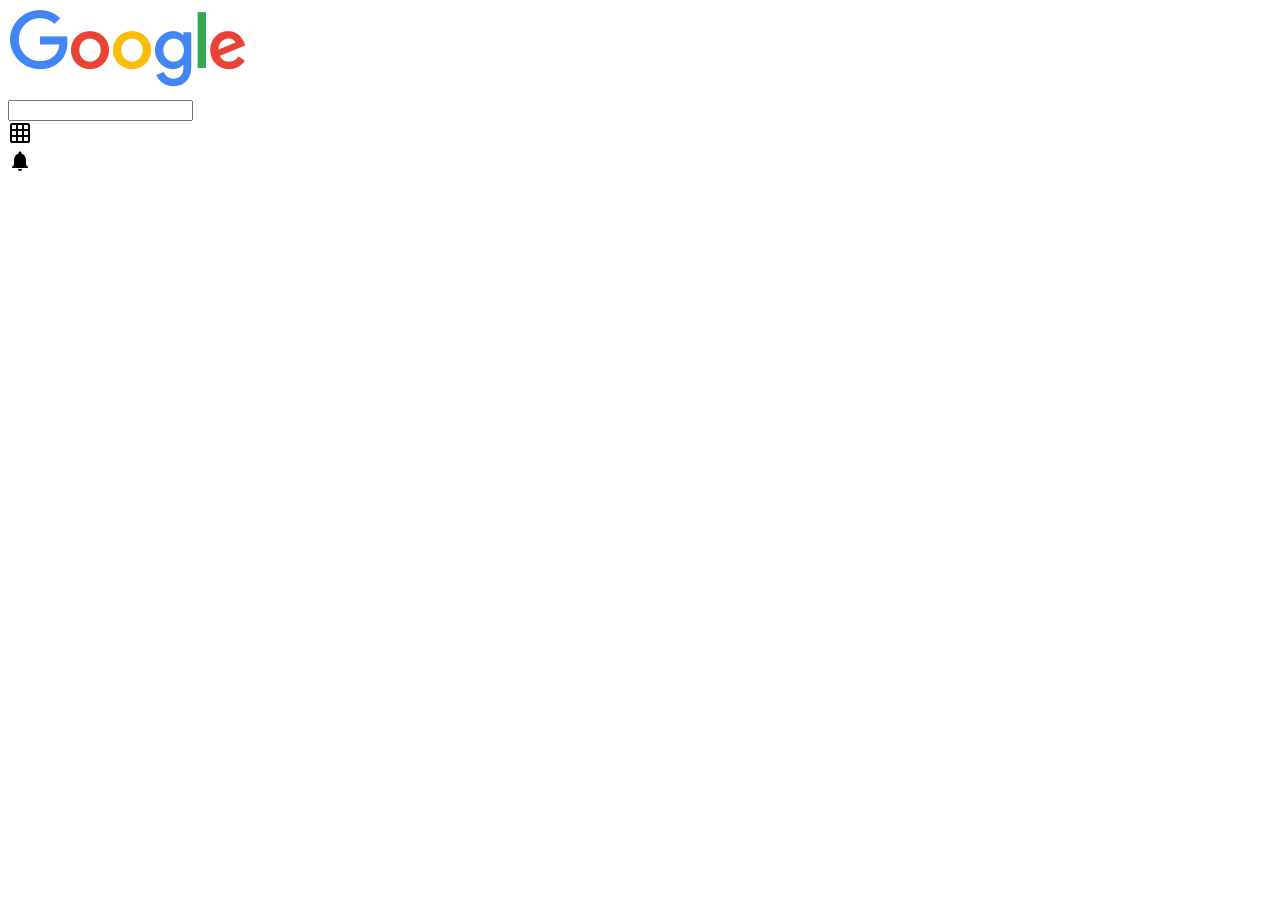
==== index2.html @ 4fe57230 "Adding logo, search bar and buttons" ====
<!DOCTYPE html>
<html>
    <head>
        <title>Google search result</title>
    </head>

    <body>
        <header>
            <div class="container header" id="logo-search-options">
                <div class="searchform">
                    <a href="https://www.google.com" id="mini-logo">
                        <img src="images/mini-logo.png" />
                    </a>

                    <div class="container search">
                        <form action="" method="get" id="searchbar">
                            <input id="usersearch" type="text" />
                        </form>
                    </div>

                    <div class="buttoncontainer">
                        <div class="topbutton" id="grid">
                            <a href="https://www.youtube.com">
                                <img src="images/ic_grid_24px.svg" />
                            </a>
                        </div>

                        <div class="topbutton" id="notifications">
                            <a href="https://www.youtube.com">
                                <img src="images/ic_notifications_24px.svg" />
                            </a>
                        </div>

                        <div class="topbutton" id="google">
                            <a href="https://www.9gag.com" id="accountlink">

                            </a>
                        </div>
                    </div>
            </div>
        </header>

    </body>
</html>
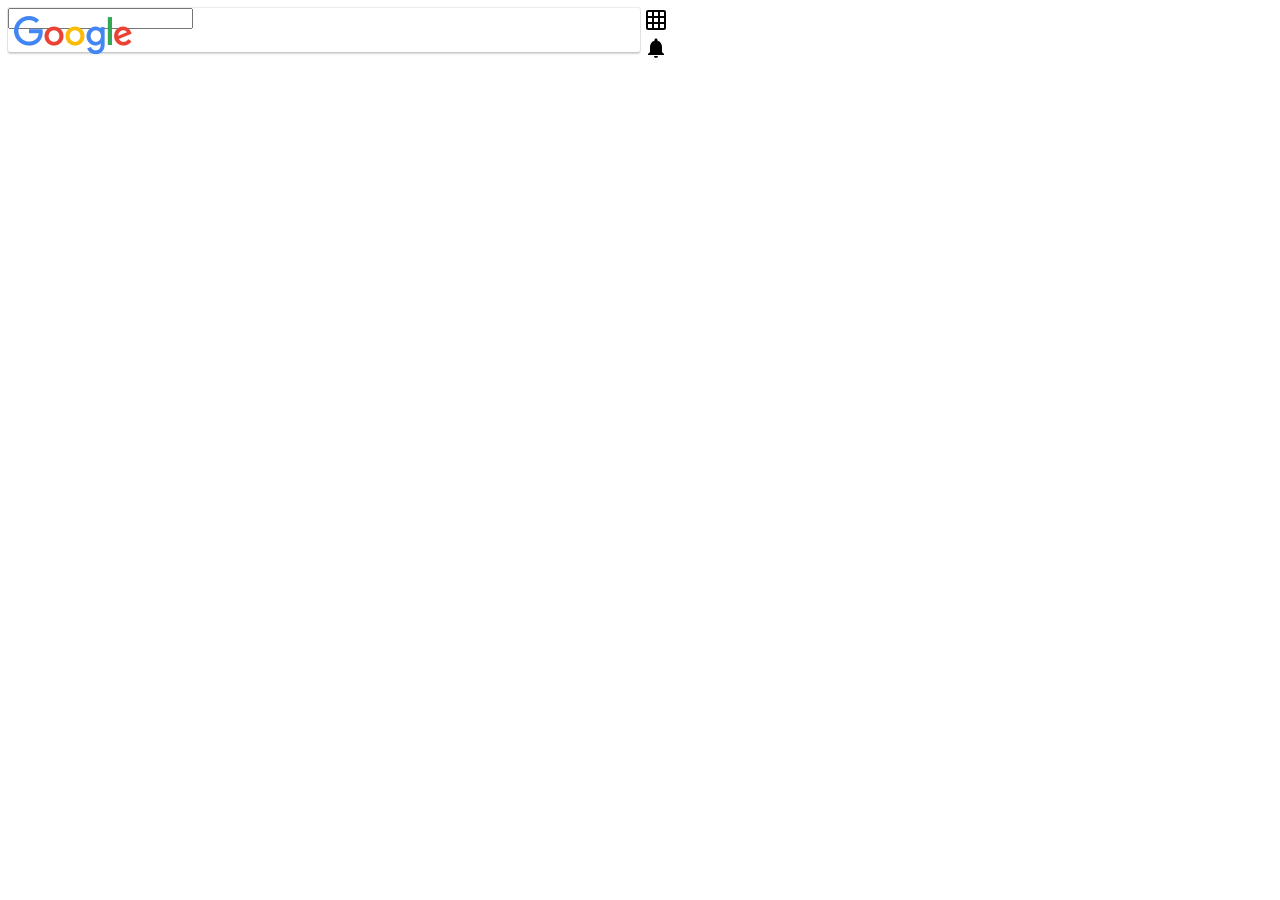
==== commit a0e2c1fa: "Making some changes" ====
--- a/index2.html
+++ b/index2.html
@@ -2,23 +2,28 @@
 <html>
     <head>
         <title>Google search result</title>
+        <link rel="stylesheet" type="text/css" href="style2.css">
     </head>
 
     <body>
         <header>
-            <div class="container header" id="logo-search-options">
-                <div class="searchform">
-                    <a href="https://www.google.com" id="mini-logo">
-                        <img src="images/mini-logo.png" />
-                    </a>
+            <div class="container top" id="logo-search-options">
+                <div class="section">
+                    <!--minilogo -->
+                    <div class="container section1" id="mini-logo">
+                        <a href="https://www.google.com" >
+                            <img src="images/mini-logo.png" id="mini-logo-image" />
+                        </a>
+                    </div>
 
-                    <div class="container search">
+                    <!-- search bar and voice search buttons-->
+                    <div class="container section1" id="searchbarframe">
                         <form action="" method="get" id="searchbar">
                             <input id="usersearch" type="text" />
                         </form>
                     </div>
 
-                    <div class="buttoncontainer">
+                    <div class="section1">
                         <div class="topbutton" id="grid">
                             <a href="https://www.youtube.com">
                                 <img src="images/ic_grid_24px.svg" />
@@ -32,11 +37,15 @@
                         </div>
 
                         <div class="topbutton" id="google">
-                            <a href="https://www.9gag.com" id="accountlink">
-
-                            </a>
+                            <a href="https://www.9gag.com" id="accountlink"></a>
                         </div>
                     </div>
+
+                </div>
+
+                <div class="container resulttypes">
+
+                </div>
             </div>
         </header>
 
--- a/style2.css
+++ b/style2.css
@@ -0,0 +1,39 @@
+div {
+    display: block;
+}
+
+.container top {
+    width: 100%;
+    display: block;
+}
+
+.section1 {
+    display: inline-block;
+    position: relative;
+}
+
+#mini-logo {
+    width: 145px;
+    height: 54px;
+    padding-left: 13px;
+    padding-right: 12px;
+    z-index: 1;
+    padding-top: 7px;
+    left: 0;
+    position: absolute;
+}
+
+#mini-logo-image {
+    width: 120px;
+    height: 44px;
+}
+
+#searchbarframe {
+    width: 632px;
+    height: 44px;
+    text-align: left;
+    box-shadow: 0 2px 2px 0 rgba(0,0,0,0.16), 0 0 0 1px rgba(0,0,0,0.08);
+    transition: box-shadow 200ms cubic-bezier(0.4, 0.0, 0.2, 1);
+    border-radius: 2px;
+    vertical-align: top;
+}
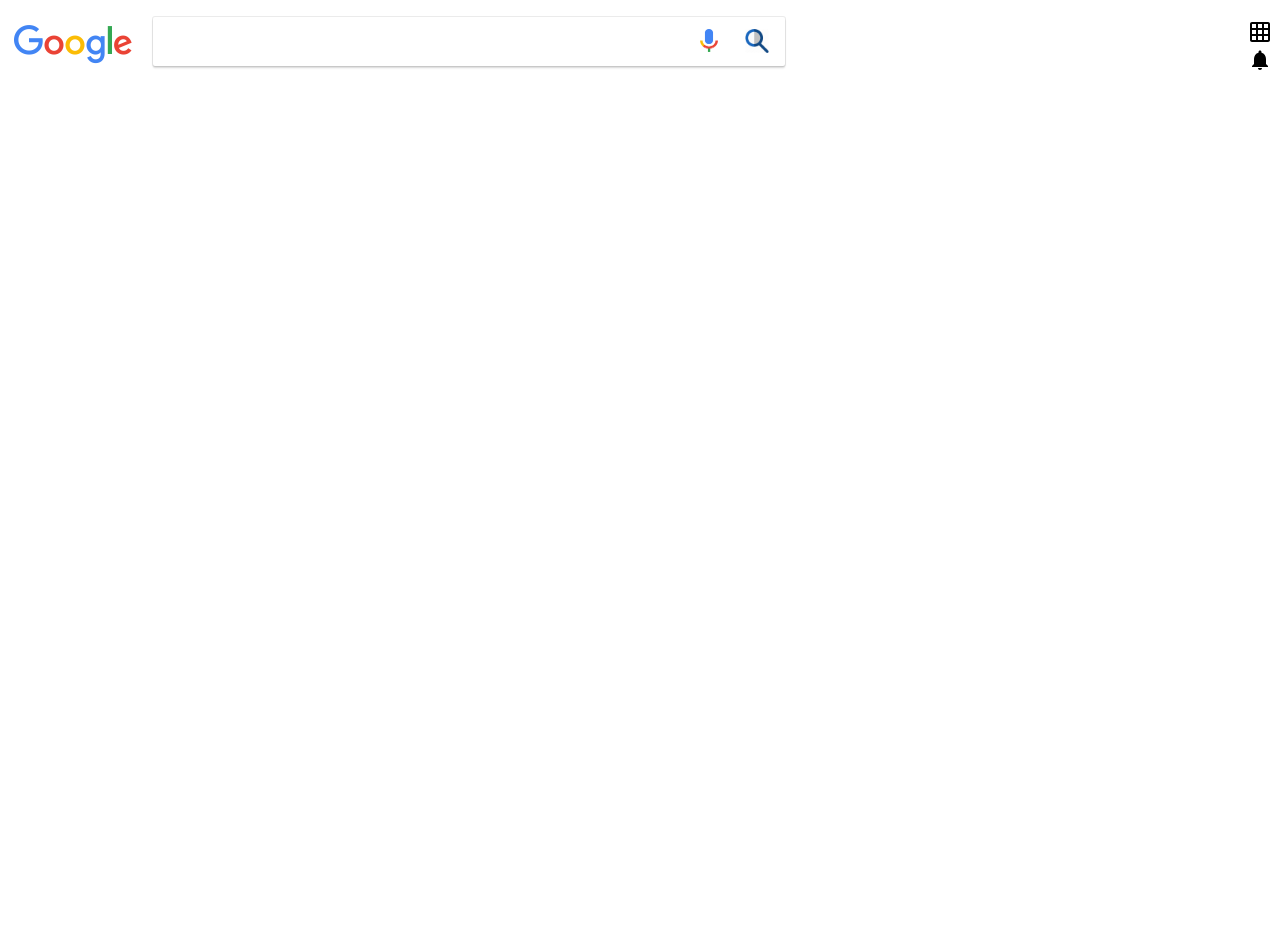
==== commit 1452f7c6: "Working" ====
--- a/index2.html
+++ b/index2.html
@@ -18,12 +18,26 @@
 
                     <!-- search bar and voice search buttons-->
                     <div class="container section1" id="searchbarframe">
-                        <form action="" method="get" id="searchbar">
-                            <input id="usersearch" type="text" />
-                        </form>
+                        <button type="submit" name="search" class="searchbutton">
+                            <img src="images/search.png" class="searchicon">
+                        </button>
+
+                        <div class="searchNvoice">
+                            <div class="voicesearch">
+                                <a href="https://www.google.com" class="voicelink">
+                                    <img src="images/ic_microphone_logo.png"
+                                        id="microphonelogo"/>
+                                </a>
+                            </div>
+
+                            <div class="searchcontainer">
+                                <input class="usersearch" type="text" />
+                            </div>
+                        </div>
                     </div>
 
-                    <div class="section1">
+                    <!-- buttons -->
+                    <div class="section1 buttons">
                         <div class="topbutton" id="grid">
                             <a href="https://www.youtube.com">
                                 <img src="images/ic_grid_24px.svg" />
@@ -37,7 +51,9 @@
                         </div>
 
                         <div class="topbutton" id="google">
-                            <a href="https://www.9gag.com" id="accountlink"></a>
+                            <a href="https://www.9gag.com" id="accountlink">
+
+                            </a>
                         </div>
                     </div>
 
--- a/style2.css
+++ b/style2.css
@@ -2,14 +2,16 @@
     display: block;
 }
 
-.container top {
+.top {
     width: 100%;
     display: block;
 }
 
 .section1 {
     display: inline-block;
-    position: relative;
+    padding-bottom: 2px;
+    padding-top: 3px;
+    margin-top: 9px;
 }
 
 #mini-logo {
@@ -32,8 +34,114 @@
     width: 632px;
     height: 44px;
     text-align: left;
+    line-height: 0;
+    white-space: nowrap;
     box-shadow: 0 2px 2px 0 rgba(0,0,0,0.16), 0 0 0 1px rgba(0,0,0,0.08);
     transition: box-shadow 200ms cubic-bezier(0.4, 0.0, 0.2, 1);
     border-radius: 2px;
+    margin-left: 145px;
     vertical-align: top;
 }
+
+.searchbutton {
+    background: transparent;
+    border: 0;
+    float: right;
+    height: 44px;
+    line-height: 44px;
+    margin-top: -1px;
+    outline: 0;
+    padding: 1px 6px;
+    padding-right: 16px;
+    position: relative;
+    top: -1px;
+    align-items: flex-start;
+    text-align: center;
+    cursor: default;
+    color: buttontext;
+    box-sizing: border-box;
+    text-rendering: auto;
+    letter-spacing: normal;
+    word-spacing: normal;
+    text-transform: none;
+    text-indent: 0px;
+    text-shadow: none;
+    display: inline-block;
+}
+
+.searchicon {
+    width: 24px;
+    height: 24px;
+    display: inline-block;
+    line-height: 24px;
+    position: relative;
+    vertical-align: middle;
+}
+
+.searchNvoice {
+    text-align: left;
+    width: 632px;
+    height: 44px;
+}
+
+.voicesearch {
+    float: right;
+    width: 50px;
+    height: 44px;
+    padding-left: 8px;
+    padding-right: 2px;
+    vertical-align: middle;
+    text-align: left;
+
+}
+
+.voicelink {
+    width: 40px;
+    height: 44px;
+}
+
+#microphonelogo {
+    width: 18px;
+    height: 23px;
+    padding-top: 9px;
+    padding-left: 13px;
+}
+
+.searchcontainer {
+    padding-left: 16px;
+    height: 100%;
+    padding: 5px 9px 0;
+    line-height: 0;
+    width: 536px;
+    position: absolute;
+}
+
+.usersearch {
+    border: none;
+    padding: 0px 0px 0px 5px;
+    margin: 0px 0px 0px 0px;
+    width: inherit;
+    position: absolute;
+    z-index: 6;
+    left: 0px;
+    outline: none;
+    font: 16px arial,sans-serif;
+    line-height: 34px;
+    height: 34px !important;
+    text-rendering: auto;
+    color: initial;
+    letter-spacing: normal;
+    word-spacing: normal;
+    -webkit-appearance: textfield;
+    text-transform: none;
+    text-indent: 0px;
+    user-select: text;
+    cursor: auto;
+    text-shadow: none;
+    display: inline-block;
+    text-align: start;
+}
+
+.buttons {
+    float: right;
+}
